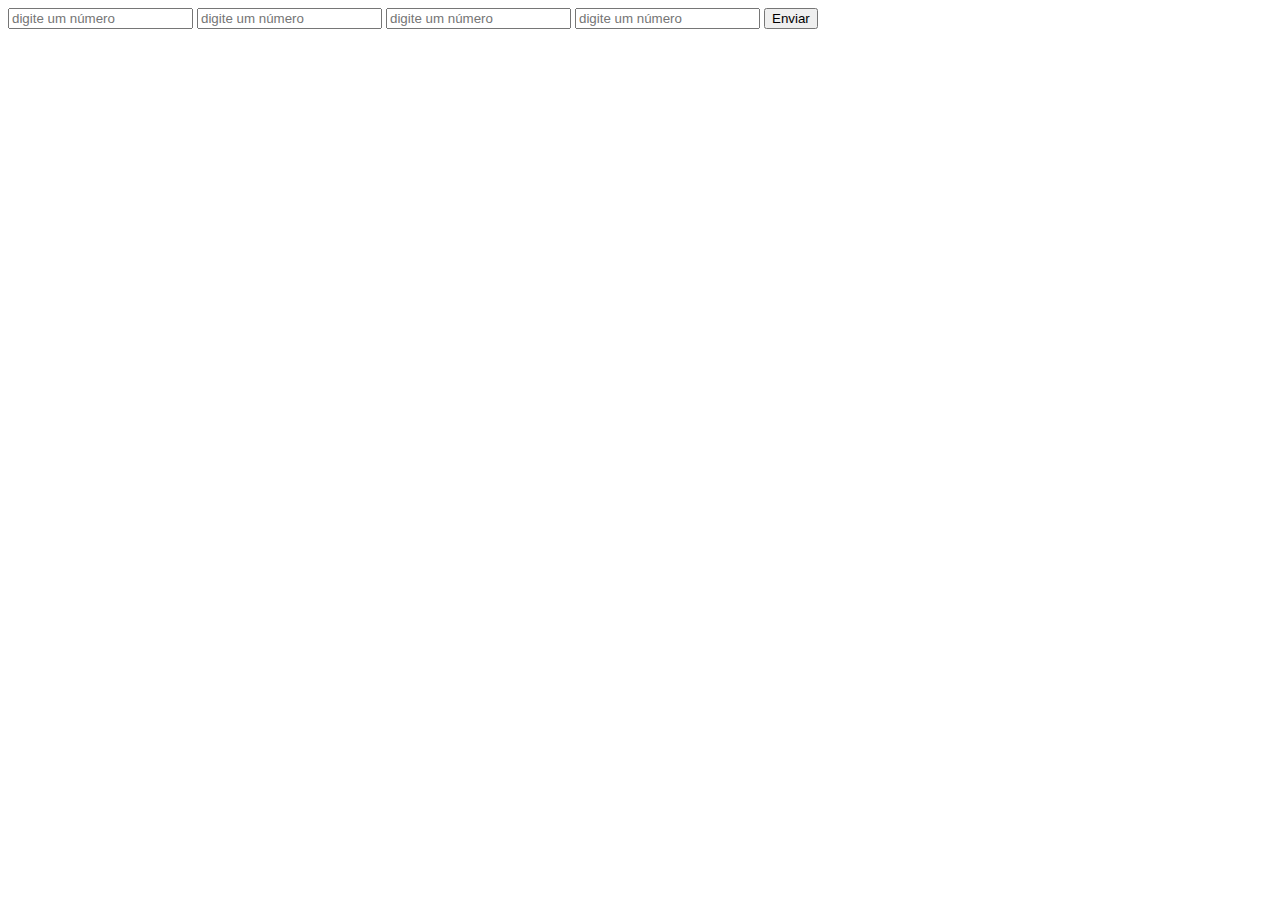
==== html-css/javascript/funcoes.html @ dfb54658 "atualização javascript" ====
<!DOCTYPE html>
<html lang="en">
<head>
    <meta charset="UTF-8">
    <meta http-equiv="X-UA-Compatible" content="IE=edge">
    <meta name="viewport" content="width=device-width, initial-scale=1.0">
    <title>javascript</title>
</head>
<body>

    <div class="container">

        <form id="formulario-01">

            <input type="text" placeholder="digite um número" name="n1">

            <input type="text" placeholder="digite um número" name="n2">

            <input type="text" placeholder="digite um número" name="n3">

            <input type="text" placeholder="digite um número" name="n4">

            <button type="submit">Enviar</button>
            
        </form>

        <div id="resultado">

        </div>

    </div>


    <script type="texto/javascript" src="./js/javascript.js"></script>



</body>
</html>
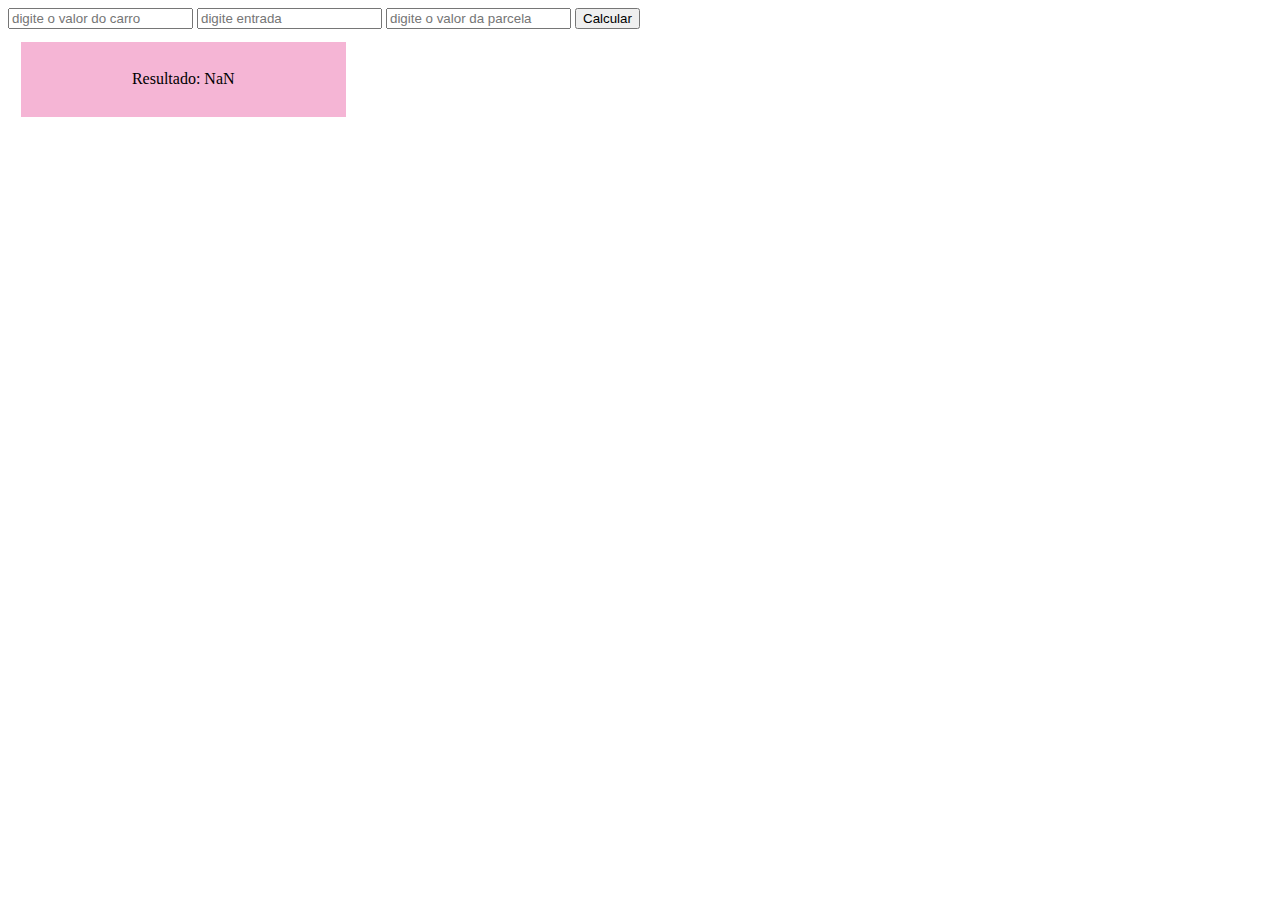
==== commit a7c0647a: "exercicio javascript II" ====
--- a/html-css/javascript/funcoes.html
+++ b/html-css/javascript/funcoes.html
@@ -8,32 +8,30 @@
 </head>
 <body>
 
-    <div class="container">
+    <div>
 
-        <form id="formulario-01">
+        <form>
 
-            <input type="text" placeholder="digite um número" name="n1">
+            <input type="text" placeholder="digite o valor do carro" id="valorCarro" name="valorCarro">
 
-            <input type="text" placeholder="digite um número" name="n2">
+            <input type="text" placeholder="digite entrada" id="valorEntrada" name="valorEntrada">
 
-            <input type="text" placeholder="digite um número" name="n3">
+            <input type="text" placeholder="digite o valor da parcela" id="valorParcela" name="valorParcela">
 
-            <input type="text" placeholder="digite um número" name="n4">
-
-            <button type="submit">Enviar</button>
+            <button type="button" onclick="quantidadeParcelas()">Calcular</button>
             
         </form>
 
-        <div id="resultado">
-
+        <div style="background-color: #f5b5d5; width: 300px; padding: 1%; text-align: center; margin: 1%;">
+           <p id="parcelas">Resultado:</p>
         </div>
 
     </div>
 
 
-    <script type="texto/javascript" src="./js/javascript.js"></script>
+    <script type="text/javascript" src="./js/exerciciojavascript.js" > 
 
-
+    </script>
 
 </body>
 </html>